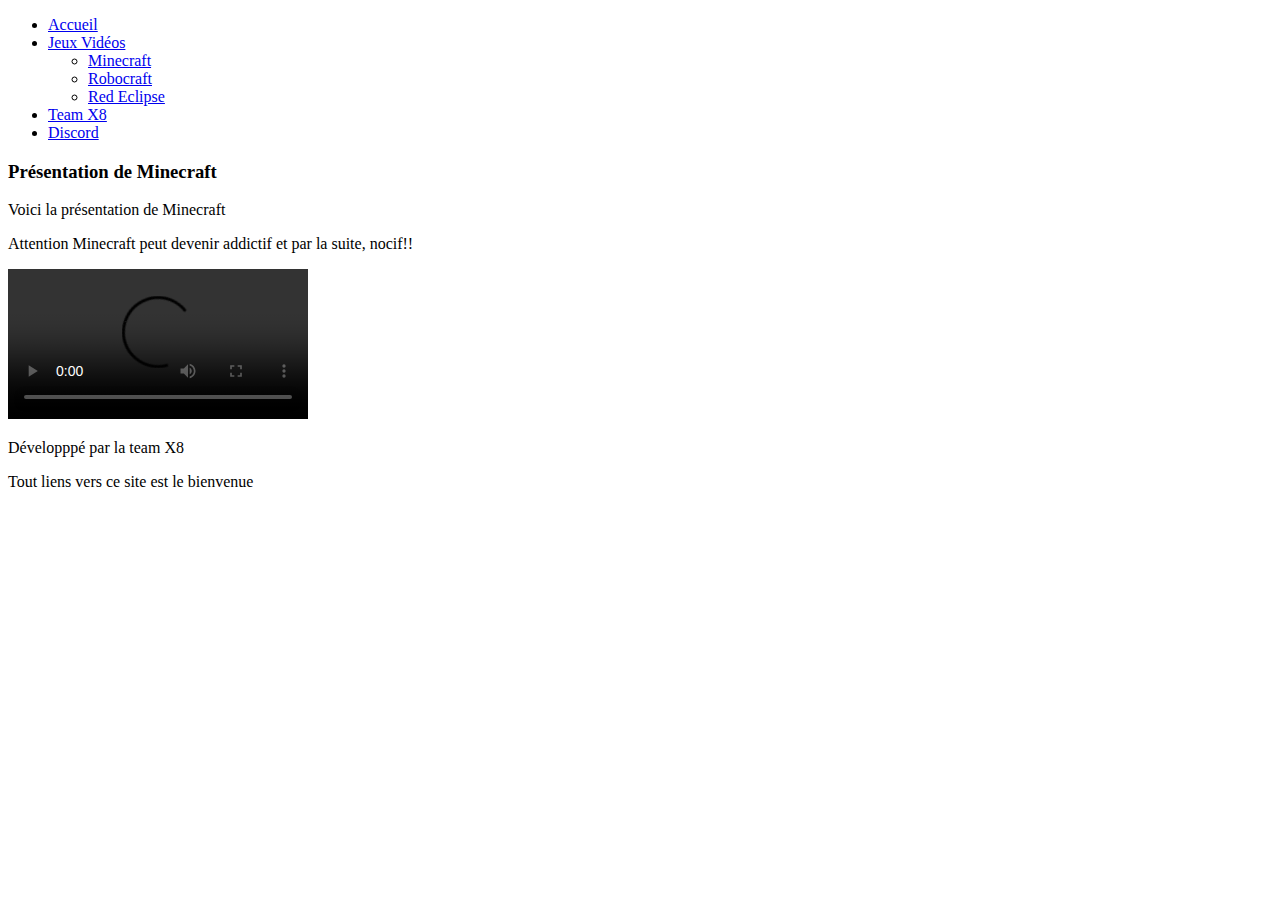
==== guide_minecraft.html @ ab3a5e24 "index au bon endroit" ====
<!DOCTYPE html>
<html>
    <head>
        <title>Jeux Vidéos</title>
        <meta charset= "utf-8">
        <link rel="stylesheet" href="css.css">
        <link rel="icon" type="image/png" href="Images/favicon.png">
    </head>
    
    <body>
        
        <nav>
            <ul class="ul1">    
               <!--Accueil-->
                <li class="li1n" id="accueil"><a href="premier.html">Accueil</a></li>
            
                 <!--Menu Jeux-->
                <li class="li2n" id="menujeux"><a href="jeuxvideos.html">Jeux Vidéos</a>
                    <ul class="submenu">
                        <li><a href="minecraft.html">Minecraft</a></li>
                        <li><a href="robocraft.html">Robocraft</a></li>
                        <li><a href="redeclipse.html">Red Eclipse</a></li>
                    </ul>
                </li> 
                <li class="li3n" id="teamx8"><a href="teamx8.html">Team X8</a></li>
                <li class="lin4" id="discord"><a target="new" href="https://discord.gg/2wMAf8X">Discord</a></li> 
            
            </ul>
        </nav>
        <h3>Présentation de Minecraft</h3>
        <p>Voici la présentation de Minecraft</p>
        <section class="alert_jeux">
            <p>Attention Minecraft peut devenir addictif et par la suite, nocif!!</p>
        </section>
        <video controls preload="metadata" loop>
            <source src="video/fauxtest.ogg">
        </video>
        <footer class="foot">
            <p>Développpé par la team X8</p>
            <p>Tout liens vers ce site est le bienvenue</p>
        </footer>
    </body>
</html>
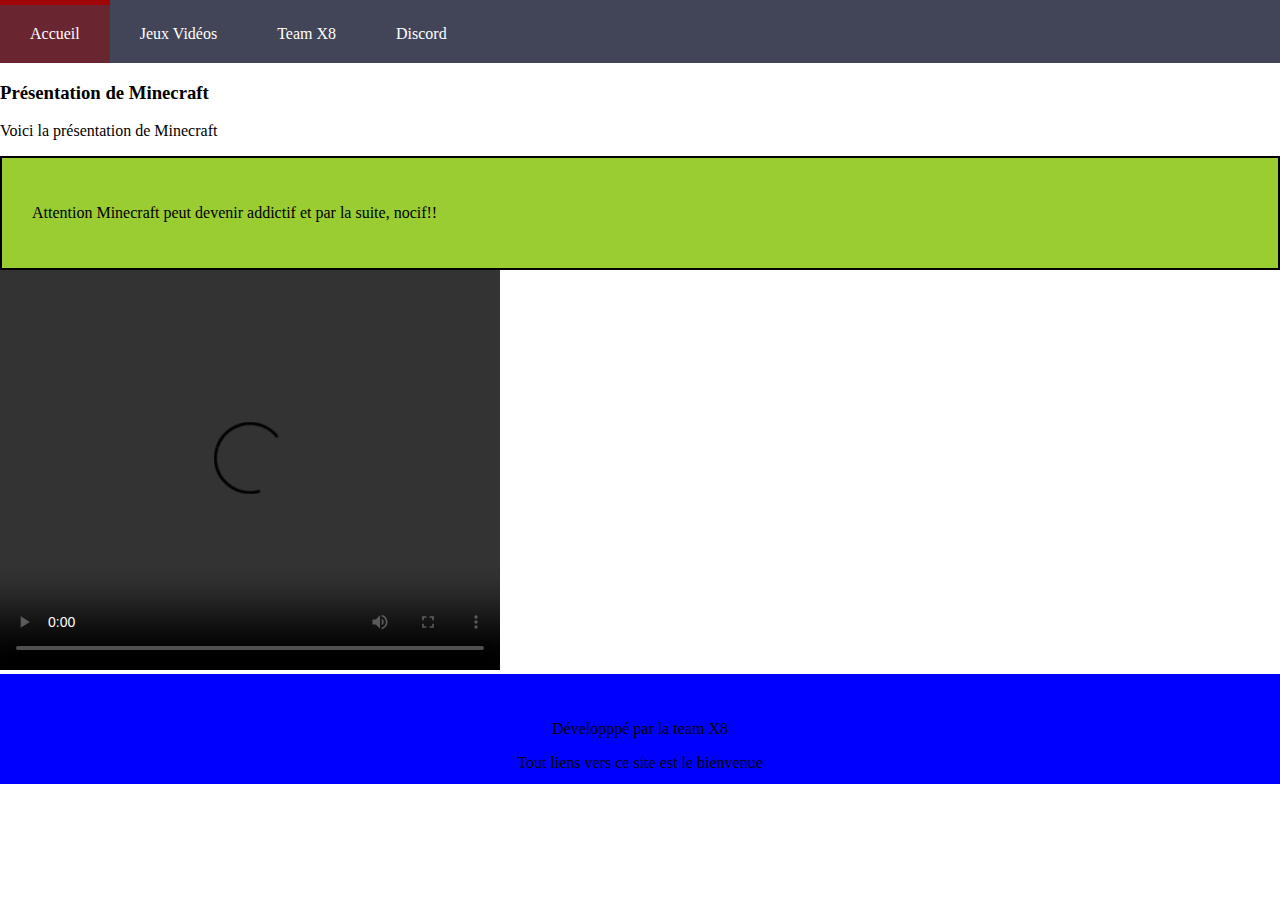
==== commit c1e131f3: "corrige lien css" ====
--- a/guide_minecraft.html
+++ b/guide_minecraft.html
@@ -3,7 +3,7 @@
     <head>
         <title>Jeux Vidéos</title>
         <meta charset= "utf-8">
-        <link rel="stylesheet" href="css.css">
+        <link rel="stylesheet" href="css/css.css">
         <link rel="icon" type="image/png" href="Images/favicon.png">
     </head>
     
--- a/css/css.css
+++ b/css/css.css
@@ -0,0 +1,222 @@
+body{
+    color: /*rgb(6, 248, 78)*/black;
+    background-color: white;/*rgb(0,0,0)*/
+    margin: 0px;
+    padding: 0px;
+    
+}
+
+nav > ul{
+    margin: 0px;
+    padding: 0px;
+}
+
+nav > ul > li{
+    float: left;
+}
+
+nav li{
+    list-style-type: none;
+}
+
+
+.submenu{
+    display: none;
+}
+
+nav{
+    width: 100%;
+    background-color: #424558;
+}
+
+nav > ul > li{
+    float: left;
+    position: relative;
+    border-top: 5px solid #424558;
+}
+
+nav > ul::after{
+    content: "";
+    display: block;
+    clear: both;
+}
+
+nav a{
+    text-decoration: none;
+    display: inline-block;
+}
+
+
+nav > ul > li > a{
+    padding: 20px 30px;
+    color: #FFF;
+}
+
+
+
+nav li:hover .submenu{
+    display: inline-block;
+    position: absolute;
+    top: 100%;
+    left: 0px;
+    padding: 0px;
+    z-index: 100000;
+}
+
+.submenu li{
+    border-bottom: 1px solid #CCC;
+}
+
+
+.submenu li a{
+    padding: 20px 30px;
+    font-size: 13px;
+    color: #222538;
+    width: 270px;
+    
+}
+
+
+.li1n:hover{
+    border-top: 5px solid rgb(160, 6, 6);
+    background-color: rgba(145, 7, 7, 0.500);
+
+}
+
+.li2n:hover{
+    border-top: 5px solid rgb(4, 179, 56);
+    background-color: rgba(4, 179, 56, 0.5);
+}
+
+.li3n:hover{
+    border-top: 5px solid rgb(4, 65, 179);
+    background-color: rgba(4, 65, 179, 0.5);
+}
+
+.lin4:hover{
+    border-top: 5px solid rgb(243, 180, 5);
+    background-color: rgba(243, 180, 5, 0.5);
+}
+
+
+.li2n .submenu{
+    background-color: rgb(7, 196, 64);
+}
+
+.submenu li:hover a{
+    color:#EEE;
+    font-weight: bold;
+}
+
+.li2n .submenu li:hover{
+    background-color: rgba(4, 179, 56, 0.808)
+}
+
+/*#div-animation {
+    width: 500px;
+    height: 400px;
+    background-image: url("Minecraft_diapo1.png");
+    position: relative;
+    -moz-animation-name: chgt-image; 
+    -moz-animation-duration: 25s;
+    -moz-animation-iteration-count: infinite;
+    animation-name: chgt-image;
+    animation-duration: 25s;
+    animation-iteration-count: infinite;
+    display: inline-block;
+}*/
+
+/*@moz-keyframes chgt-image{
+    0% {background-image: url("../Images/Minecraft_diapo1.png");}
+    25% {background-image: url("../Images/Minecraft_diapo2.png");}
+    50%{background-image: url("../Images/Minecraft_diapo3.png");}
+    75%{background-image: url("../Images/Minecraft_diapo4.png");}
+    100% {background-image: url("../Images/Minecraft_diapo5.png");}
+}*/
+
+
+/*@keyframes chgt-image {
+    0% {background-image: url("../Images/Minecraft_diapo1.png");}
+    25% {background-image: url("../Images/Minecraft_diapo2.png");}
+    50%{background-image: url("../Images/Minecraft_diapo3.png");}
+    75%{background-image: url("../Images/Minecraft_diapo4.png");}
+    100% {background-image: url("../Images/Minecraft_diapo5.png");}
+}*/
+
+video{
+    width: 500px;
+    height: 400px;
+}
+
+#diveo1{
+    padding: 700px;
+}
+
+a{
+    text-decoration: none;
+    color: rgb(39, 39, 153);
+}
+
+.imglogo{
+    width: 500px;
+    height: 700 px;
+}
+
+
+/* LES ARTICLES: MINECRAFT, RED ECLIPSE ET ROBOCRAFT (EN DEHORS DE LEURS ONGLET)*/
+
+#guidemine{
+    text-align: center;
+    border: 2px solid black;
+    padding: 20px;
+}
+
+#guidemine:hover{
+    background-color: rgb(71, 196, 71);
+    
+}
+
+#guidered{
+    text-align: center;
+    border: 2px solid black;
+    padding: 20px;
+}
+
+#guidered:hover{
+    background-color: red;
+}
+
+#guiderob{
+    text-align: center;
+    border: 2px solid black;
+    padding: 20px;
+}
+
+#guiderob:hover{
+    background-color: rgb(89, 89, 255);
+}
+
+.atuto{
+    text-decoration: none;
+    color: black;
+}
+
+.sectuto{
+    display:inline-block;
+}
+
+.alert_jeux{
+    padding: 30px;
+    border: 2px solid black;
+    background-color: yellowgreen;
+    
+}
+
+
+.foot{
+    height: 80px;
+    padding-top: 30px;
+    background-color: blue;
+    text-align: center;
+    
+}